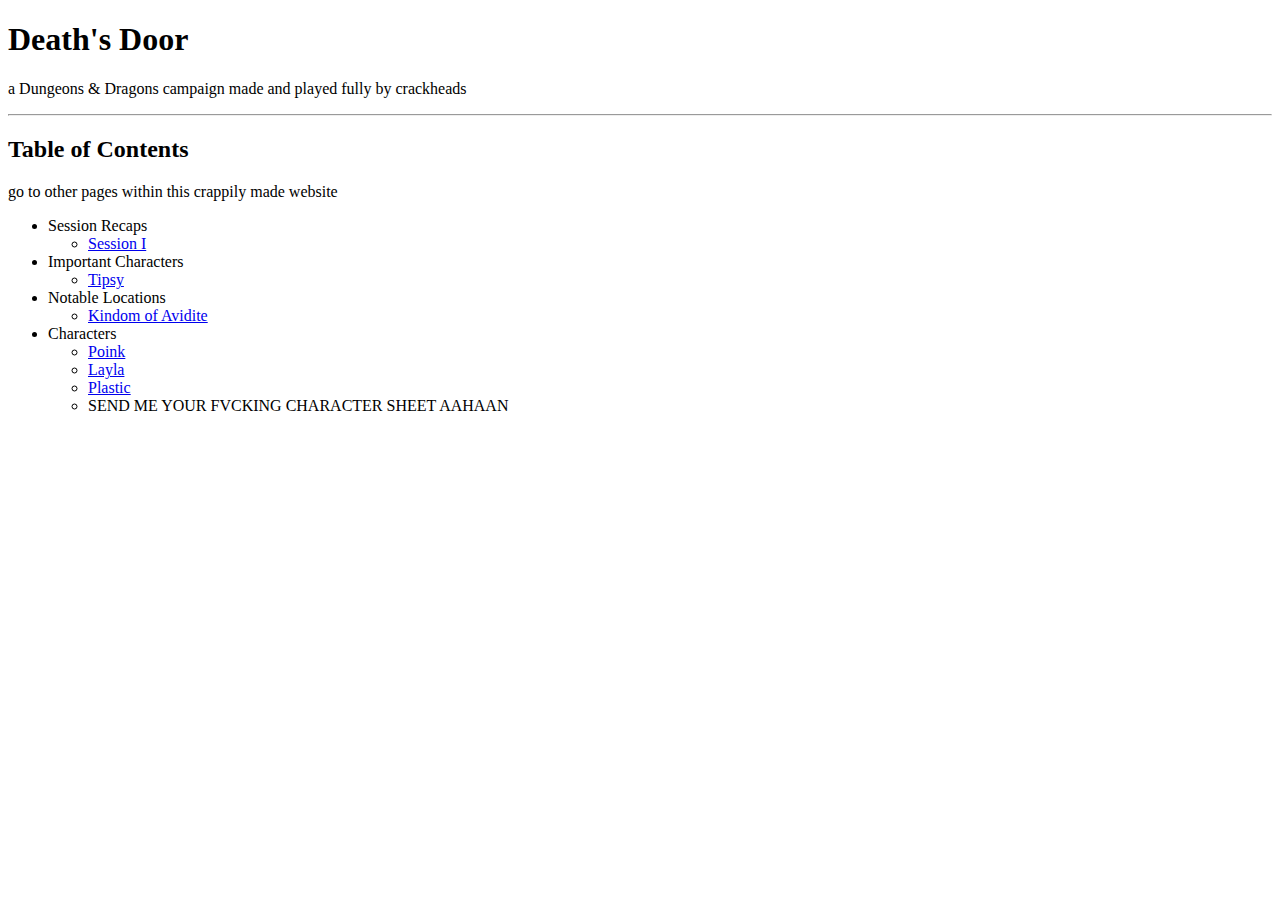
==== index.html @ 17aadc0f "1.0 Basic Addition" ====
<!DOCTYPE html>
<html lang="en">
<head>
    <meta charset="UTF-8">
    <meta http-equiv="X-UA-Compatible" content="IE=edge">
    <meta name="viewport" content="width=device-width, initial-scale=1.0">
    <title>index</title>
</head>
<body>
    
    <h1>Death's Door</h1>
    <p>a Dungeons & Dragons campaign made and played fully by crackheads</p>

    <hr />

    <h2>Table of Contents</h2>
    <p>go to other pages within this crappily made website</p>

    <ul>
        <li>Session Recaps
        <ul>
            <li><a href="./session_recaps/session_i.html">Session I</a></li>
        </ul>
        </li>
        
        <li>Important Characters
        <ul>
            <li><a href="./important_chars/tipsy.html">Tipsy</a></li>
        </ul>
        </li>

        <li>Notable Locations
        <ul>
            <li><a href="./notable_locs/kingdom_of_avidite.html">Kindom of Avidite</a></li>
        </ul>
        </li>

        <li>Characters
        <ul>
            <li><a href="https://docs.google.com/document/d/1RQ8YQKAcdBR80u3r9bdKl8Eftfx8s-vFF-4aqi9yHJg/edit?usp=sharing">Poink<a></li>
            <li><a href="https://docs.google.com/document/d/1ecpoHdrxZcORd819TFc7Q4jxBnBwnjHxq2T09GW8eHs/edit?usp=sharing">Layla<a></li>
            <li><a href="https://docs.google.com/document/d/1_TKb1mogApT31Asy-L3GQKdSWpddMowS2EdrlmcAI5k/edit?usp=sharing">Plastic<a></li>
            <li>SEND ME YOUR FVCKING CHARACTER SHEET AAHAAN</li>
    </ul>

</body>
</html>
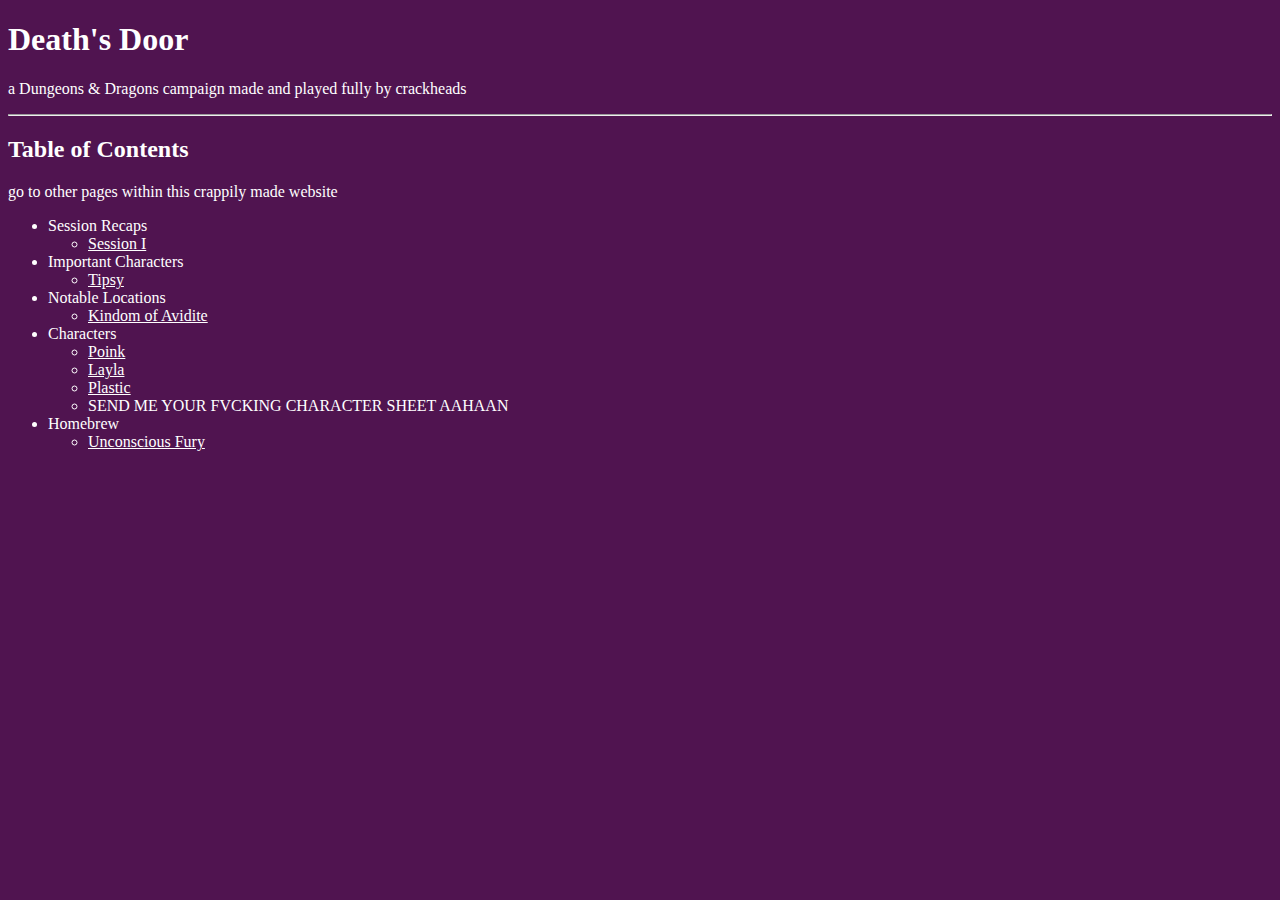
==== commit e97c065a: "1.2 CSS" ====
--- a/index.html
+++ b/index.html
@@ -4,7 +4,9 @@
     <meta charset="UTF-8">
     <meta http-equiv="X-UA-Compatible" content="IE=edge">
     <meta name="viewport" content="width=device-width, initial-scale=1.0">
-    <title>index</title>
+    <title>Death's Door Menu</title>
+
+    <link rel="stylesheet" href="./style.css"/>
 </head>
 <body>
     
@@ -41,6 +43,14 @@
             <li><a href="https://docs.google.com/document/d/1ecpoHdrxZcORd819TFc7Q4jxBnBwnjHxq2T09GW8eHs/edit?usp=sharing">Layla<a></li>
             <li><a href="https://docs.google.com/document/d/1_TKb1mogApT31Asy-L3GQKdSWpddMowS2EdrlmcAI5k/edit?usp=sharing">Plastic<a></li>
             <li>SEND ME YOUR FVCKING CHARACTER SHEET AAHAAN</li>
+        </ul>
+        </li>
+
+        <li>Homebrew
+        <ul>
+            <li><a href="./homebrew/unconscious_fury.html">Unconscious Fury</a></li>
+        </ul>   
+        </li>
     </ul>
 
 </body>
--- a/style.css
+++ b/style.css
@@ -0,0 +1,5 @@
+/* yooooo its a comment */
+
+html{background-color: rgb(80, 20, 80);}
+
+*{color:white;}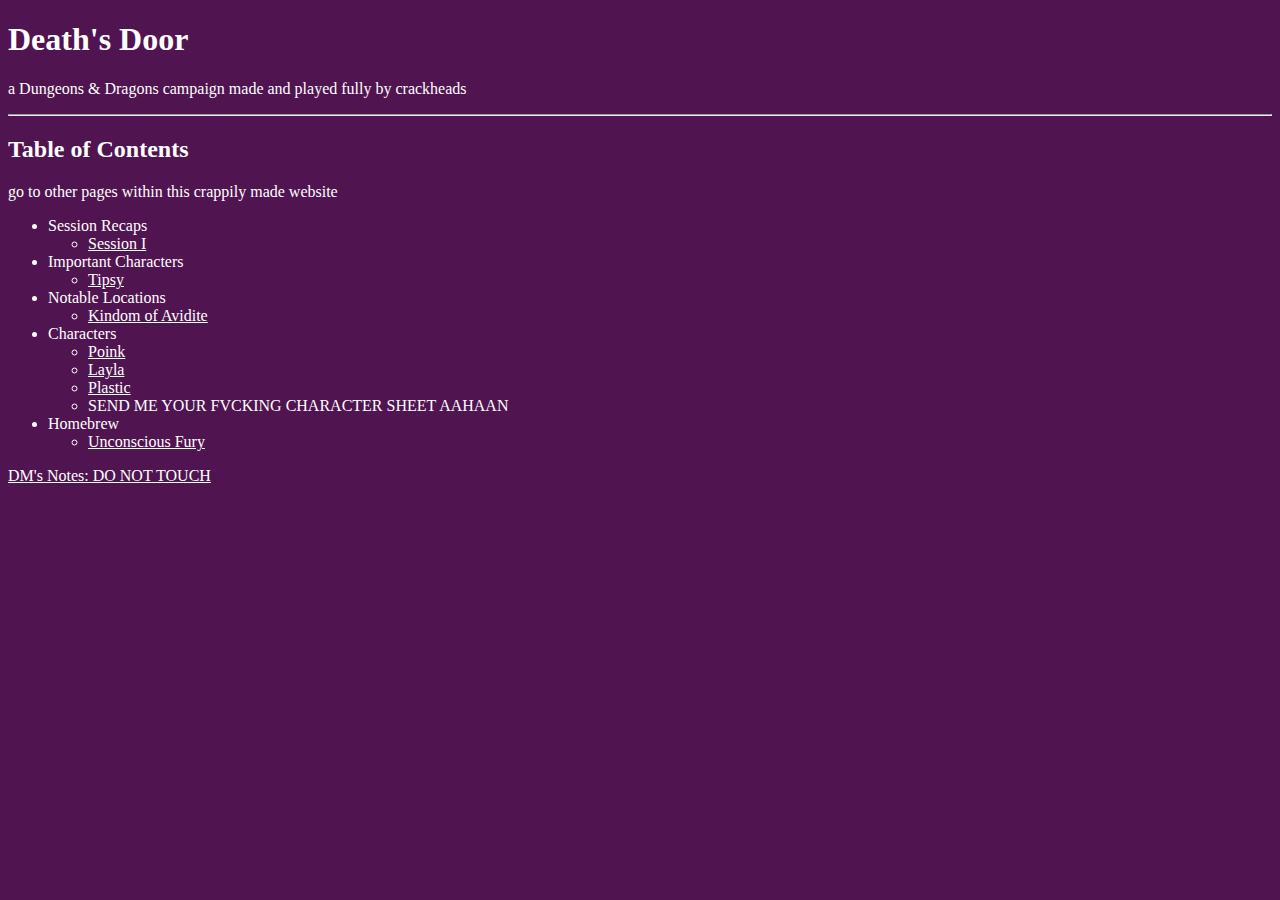
==== commit 2ce7b1c1: "added DM's Notes to the website." ====
--- a/index.html
+++ b/index.html
@@ -53,5 +53,7 @@
         </li>
     </ul>
 
+    <a href="https://piskel-imgstore-b.appspot.com/img/99a07882-a82e-11eb-a5da-99b06571e646.gif">DM's Notes: DO NOT TOUCH</a>
+
 </body>
 </html>